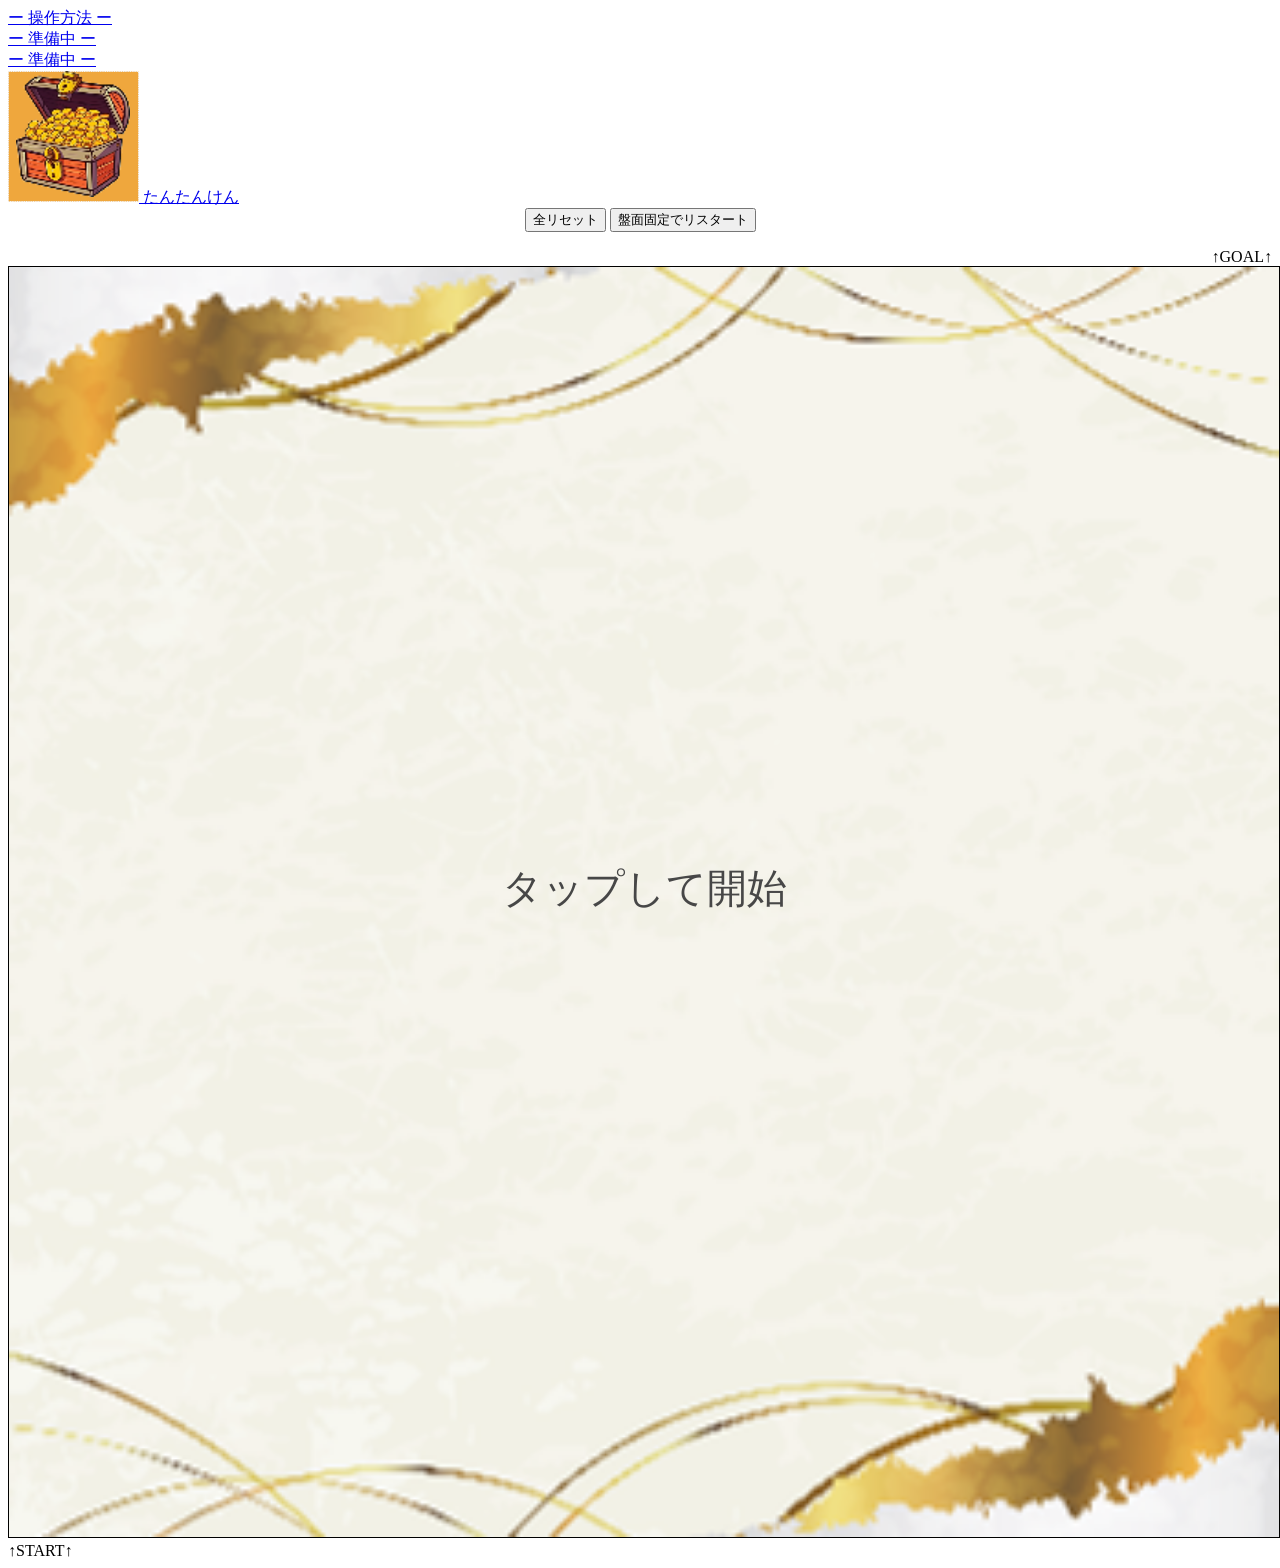
==== index.html @ 1092afb4 "index.html" ====
<!DOCTYPE html>
<html>
<head>
  <meta charset="utf-8">
  <meta name="viewport" content="width=device-width, initial-scale=1">
  <title>探検</title>
  <link rel="icon" href="a.png" type="image/x-icon">
  <link rel="stylesheet" href="style.css" type="text/css">
  <style>
    
  </style>
</head>
<nav class="open_menu">
  <div class="menu1"><a class="menu11" href="index_explain.html">ー 操作方法 ー</a></div>
  <div class="menu2"><a class="menu11" href="https://www.google.com">ー 準備中 ー</a></div>
  <div class="menu2"><a class="menu11" href="https://www.google.com">ー 準備中 ー</a></div>
</nav>
<header>
  <div class="header_background">
      <div class="header_container">
        <div class="header_navbar">
          <div class="logo">
            <a class="logo_item" href="index.html">
              <img src="coin.png" class="headStar">
              <text class="headText">たんたんけん</text>
            </a>
          </div>
          <a class="header_line">
            <span class="line-item line-item--top"></span>
            <span class="line-item line-item--middle"></span>
            <span class="line-item line-item--bottom"></span>
          </a>
        </div>
      </div>
    </div>
</header>
<body class="yusei-magic-regular">
  <!--<h3 class="center">キャンバス</h3>-->
  <div id="buttons" class="center">
    <button id="allReset">全リセット</button>
    <button id="reset">盤面固定でリスタート</button>
  </div>
  <p id="explain" class="center">あかさたな</p>
  <p id="alert" class="center"></p>
  <div id="goal">↑GOAL↑</div>
  <canvas id="field" height="361" width="360"></canvas>
  <div>↑START↑</div>

  <dialog id="dialog">
    <form method="dialog">
    </form>
  </dialog>

  <script src="script.js"></script>
</body>
</html>
---- style.css ----
.center {
  text-align: center;
}
canvas {
  border: 1px solid black;
  
}
#explain {
  display: none;
}
#goal {
  text-align: right;
}
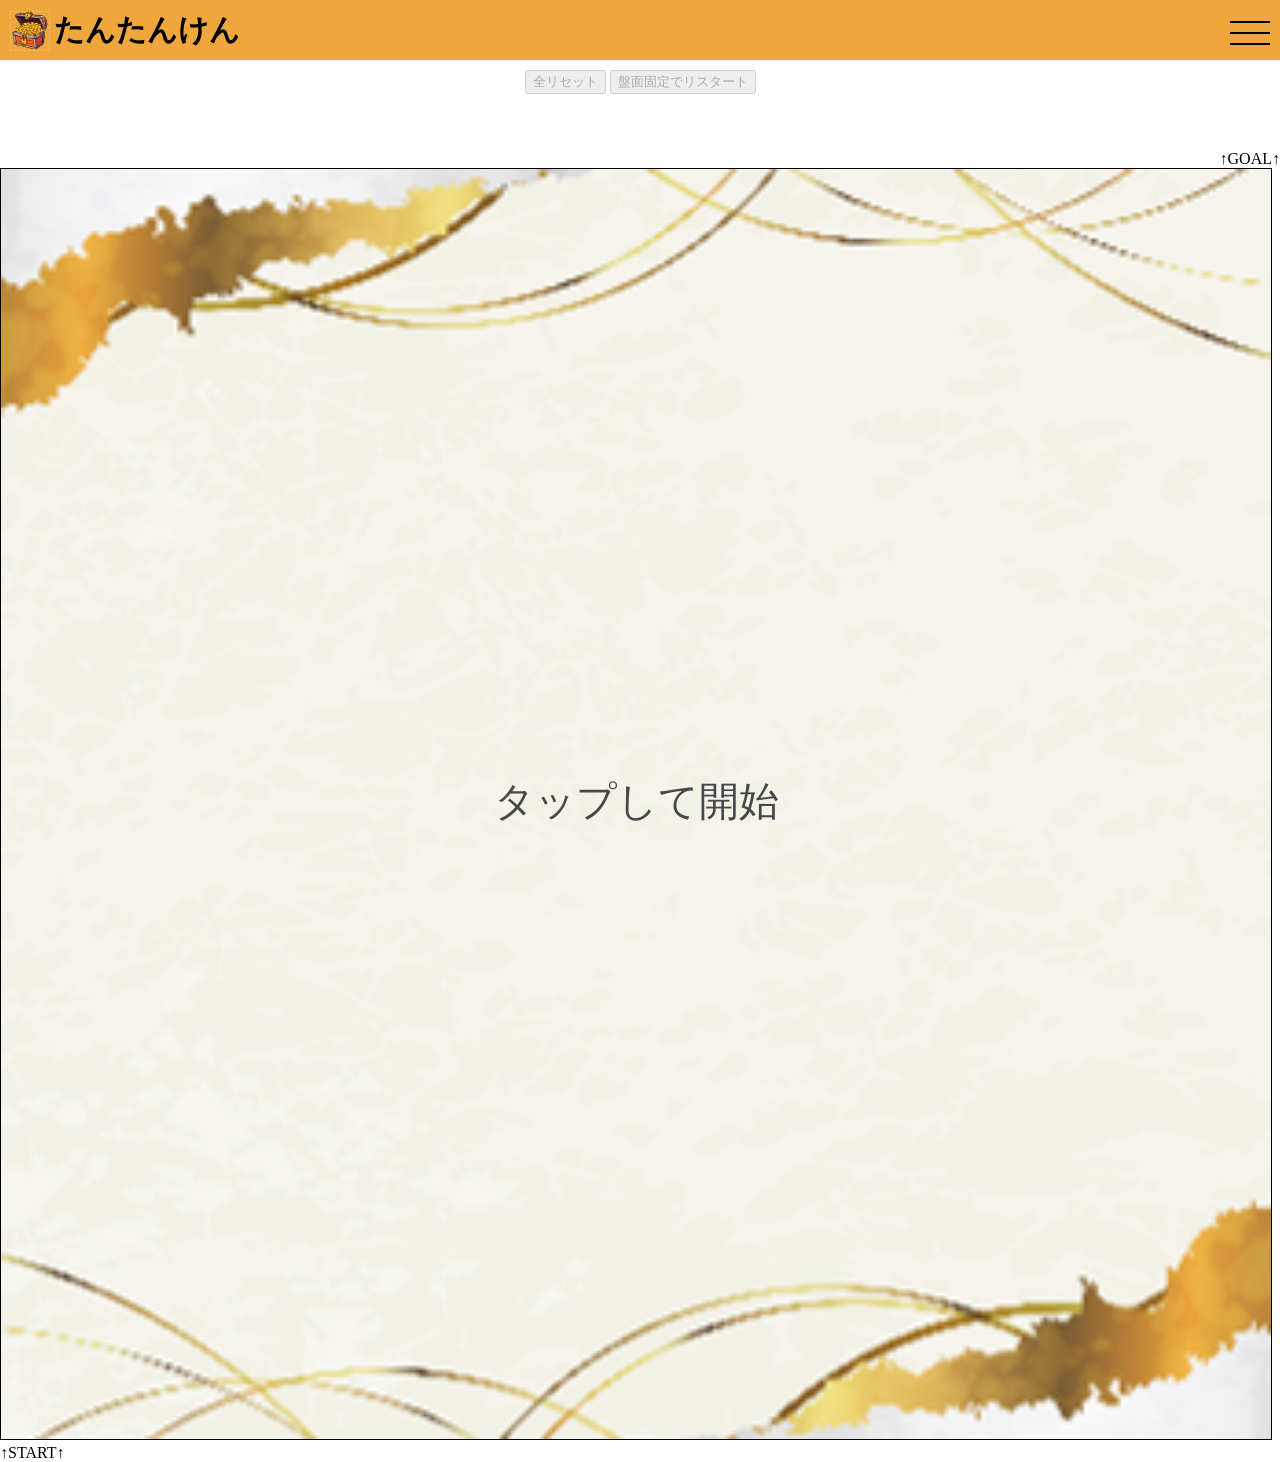
==== commit 616a0d52: "index.html" ====
--- a/index.html
+++ b/index.html
@@ -12,7 +12,7 @@
 </head>
 <nav class="open_menu">
   <div class="menu1"><a class="menu11" href="index_explain.html">ー 操作方法 ー</a></div>
-  <div class="menu2"><a class="menu11" href="https://www.google.com">ー 準備中 ー</a></div>
+  <div class="menu2"><a class="menu11" href="index_scores.html">ー みんなのスコア ー</a></div>
   <div class="menu2"><a class="menu11" href="https://www.google.com">ー 準備中 ー</a></div>
 </nav>
 <header>
@@ -34,11 +34,11 @@
       </div>
     </div>
 </header>
-<body class="yusei-magic-regular">
+<body class="potta-one-regular">
   <!--<h3 class="center">キャンバス</h3>-->
   <div id="buttons" class="center">
-    <button id="allReset">全リセット</button>
-    <button id="reset">盤面固定でリスタート</button>
+    <button id="allReset" class="resetbtn potta-one-regular">全リセット</button>
+    <button id="reset" class="resetbtn potta-one-regular">盤面固定でリスタート</button>
   </div>
   <p id="explain" class="center">あかさたな</p>
   <p id="alert" class="center"></p>
--- a/style.css
+++ b/style.css
@@ -1,3 +1,127 @@
+@charset "utf-8";
+
+header {
+  width: 100%;
+  height: 70px;
+  margin: 0;
+}
+
+.header_background {
+  margin: 0;
+  background-color: #EFA73D;
+}
+
+.header_navbar {
+  display: flex;
+  justify-content: space-between;
+  align-items: center;
+}
+
+.header_container {
+  padding: 10px;
+  height: 40px;
+}
+
+.logo_item {
+  align-items: center;
+  text-decoration: none;
+}
+
+.headStar {
+  height: 40px;
+  width: auto;
+}
+.logo {
+  display:table;
+}
+.headText {
+  font-size: 30px;
+  font-weight: bold;
+  color: #000000;
+  margin-bottom: 5px;
+  display:table-cell;
+  vertical-align:middle;
+}
+
+.header_line {
+  width: 40px;
+  height: 40px;
+  position: relative;
+}
+
+.header_line .line-item--top{
+  width: 40px;
+  top: 8px;
+}
+
+.header_line .line-item--middle {
+  width: 40px;
+  top: 19px;
+}
+
+.header_line .line-item--bottom {
+  width: 40px;
+  top: 30px;
+}
+
+.header_line .line-item {
+  position: absolute;
+  background: #000000;
+  height: 2px;
+  right: 0;
+}
+
+header {
+  position: sticky;  /* または sticky / fixed など既存の指定に合わせる */
+  top: 0;
+  z-index: 200;        /* open_menu の z-index: 100 より大きい値にする */
+}
+
+.open_menu {
+  background-color: #e7b66d;
+  position: fixed;      /* 画面全体に重ねる */
+  top: 0;
+  left: 0;
+  height: 100%;
+  width: 100%;
+  opacity: 0;
+  visibility: hidden;   /* display:none の代わりにこちらを使う */
+  transition: opacity 0.5s, visibility 0.5s;
+  z-index: 100;
+}
+
+.open_menu.active {
+  opacity: 1;
+  visibility: visible;
+}
+
+body.active {
+  overflow: hidden;
+}
+
+.menu1 {
+  margin: 180px auto;
+  margin-bottom: 70px;
+  text-align: center;
+}
+.menu11 {
+  text-decoration: none;
+  font-size: 25px;
+}
+.menu2 {
+  margin: 20px auto;
+  margin-bottom: 70px;
+  text-align: center;
+}
+
+
+
+body {
+  font-family: "Kiwi Maru", serif;
+  font-weight: 400;
+  font-style: normal;
+  margin: 0;
+}
 .center {
   text-align: center;
 }
@@ -11,3 +135,40 @@
 #goal {
   text-align: right;
 }
+#alert {
+  height: 46px;
+  margin: 5px;
+}
+
+dialog {
+  width: 70%;
+  height: 70%;
+  padding: 5%;
+	border: none;
+	border-radius: 0.5rem;
+}
+.closepop {
+  padding: 0.5rem 1rem;
+	border-radius: 0.4rem;
+	cursor: pointer;
+  text-align: center;
+}
+.closeppp {
+  text-align:center;
+}
+dialog::backdrop {
+	background-color: rgba(0, 0, 0, 0.5);
+}
+.diatitle {
+  font-weight: bold;
+  font-size: 20px;
+  text-align: center;
+}
+.diap {
+  margin: 5px;
+}
+.diascore {
+  text-align: center;
+  font-size: 30px;
+  font-weight: bold;
+}
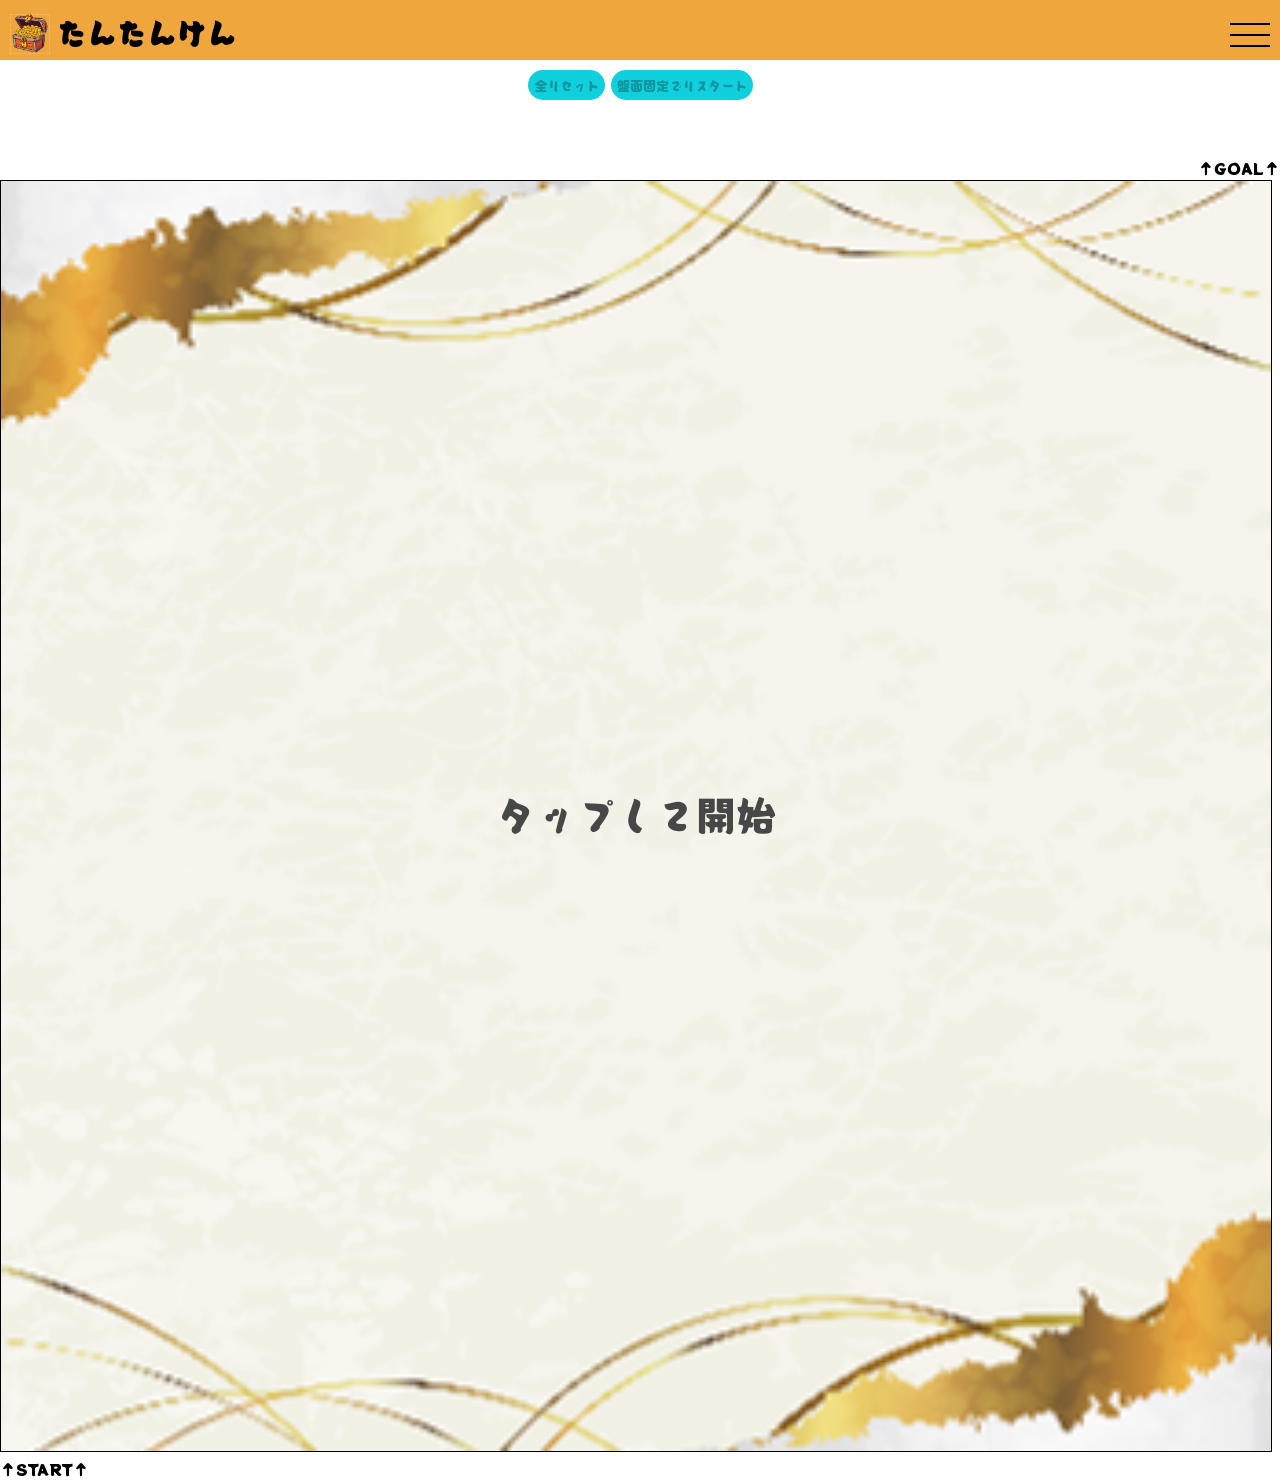
==== commit 521996a0: "index.html" ====
--- a/index.html
+++ b/index.html
@@ -34,7 +34,7 @@
       </div>
     </div>
 </header>
-<body class="potta-one-regular">
+<body class="potta-one-regular" id="body1">
   <!--<h3 class="center">キャンバス</h3>-->
   <div id="buttons" class="center">
     <button id="allReset" class="resetbtn potta-one-regular">全リセット</button>
--- a/style.css
+++ b/style.css
@@ -1,4 +1,11 @@
 @charset "utf-8";
+@import url('https://fonts.googleapis.com/css2?family=Dancing+Script:wght@400..700&family=Kiwi+Maru&family=Kosugi+Maru&family=Mochiy+Pop+One&family=Potta+One&family=Yusei+Magic&display=swap');
+
+.potta-one-regular {
+  font-family: "Potta One", system-ui;
+  font-weight: 200;
+  font-style: normal;
+}
 
 header {
   width: 100%;
@@ -117,10 +124,16 @@
 
 
 body {
-  font-family: "Kiwi Maru", serif;
-  font-weight: 400;
-  font-style: normal;
   margin: 0;
+}
+.body1 {
+  touch-action: none;
+}
+.resetbtn {
+  border-radius: 20px;
+  border: none;
+  background-color: #10d0de;
+  height: 30px;
 }
 .center {
   text-align: center;
@@ -172,3 +185,23 @@
   font-size: 30px;
   font-weight: bold;
 }
+
+
+
+.imgs {
+  display:table;
+  margin: 10px 10px;
+}
+[id^="cellexp"] {
+  margin-right: 10px;
+}
+.detail {
+  display:table-cell;
+  vertical-align:middle;
+}
+.ps {
+  margin: 0 10px;
+}
+.explains {
+  margin-bottom: 40px;
+}
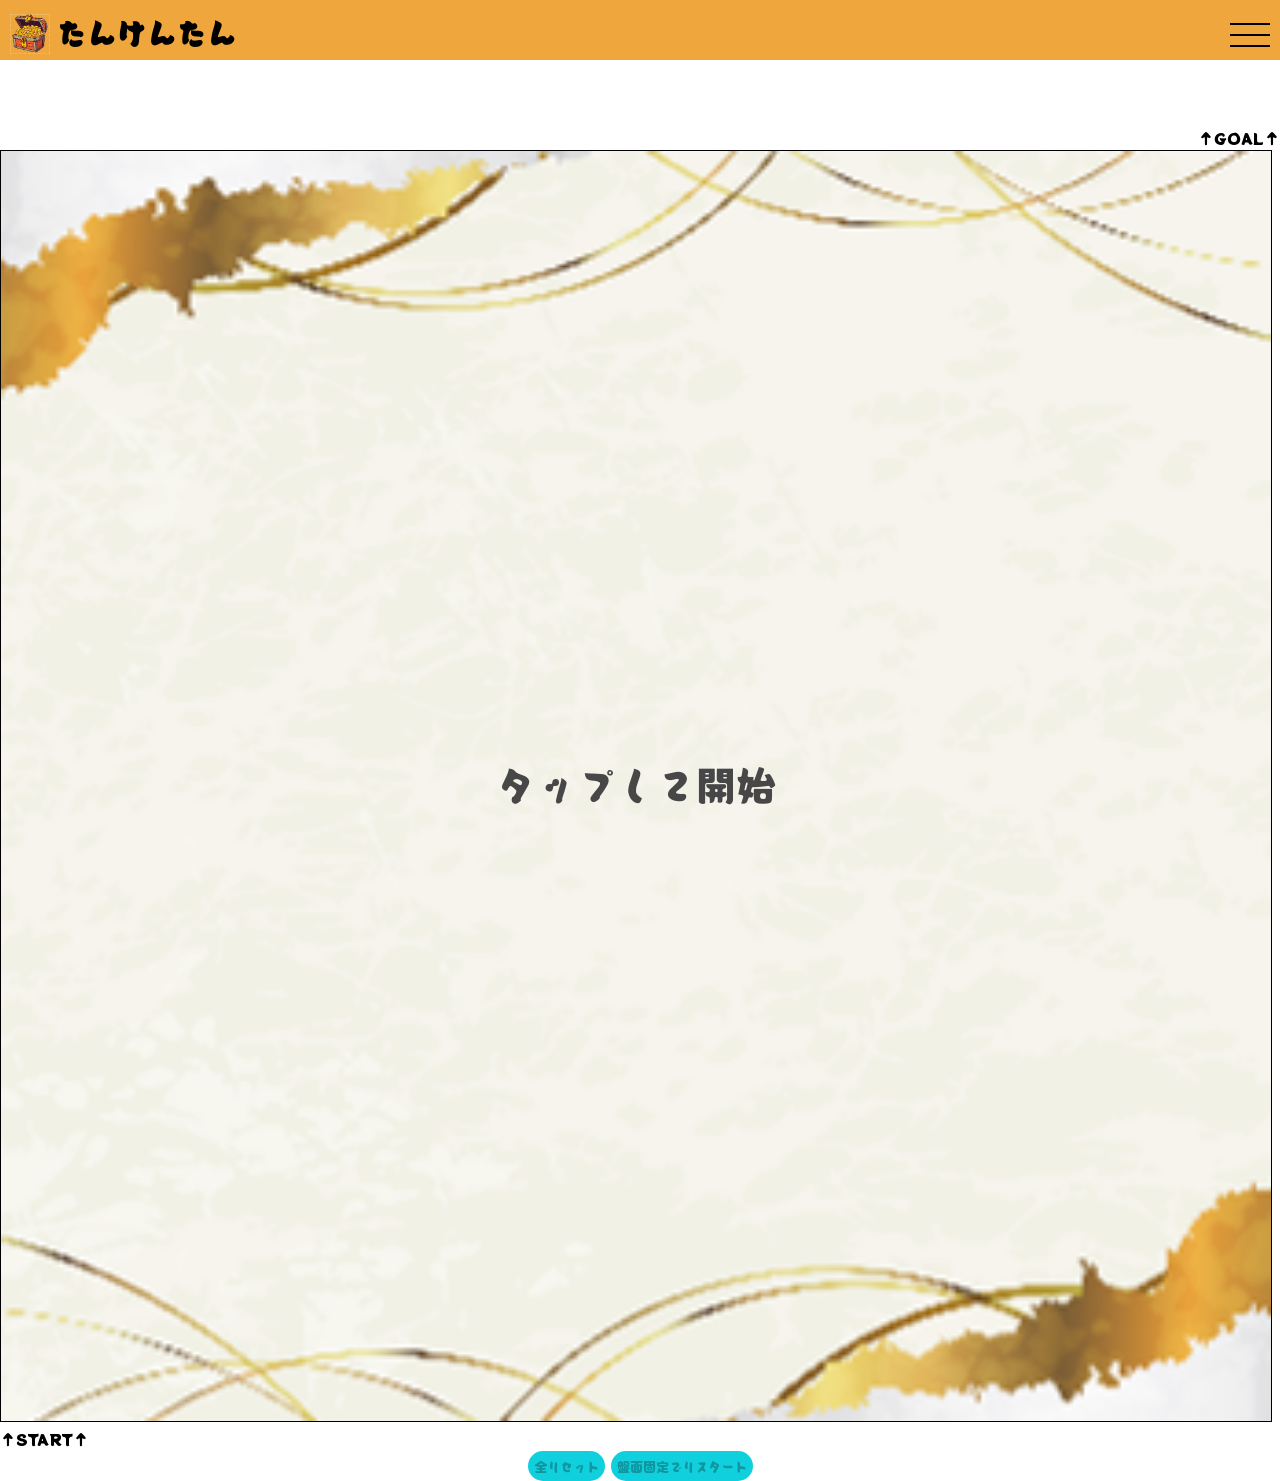
==== commit 0d9150ae: "index.html" ====
--- a/index.html
+++ b/index.html
@@ -2,7 +2,7 @@
 <html>
 <head>
   <meta charset="utf-8">
-  <meta name="viewport" content="width=device-width, initial-scale=1">
+  <meta name="viewport" content="width=device-width,initial-scale=1.0,minimum-scale=1.0,maximum-scale=1.0,user-scalable=no">
   <title>探検</title>
   <link rel="icon" href="a.png" type="image/x-icon">
   <link rel="stylesheet" href="style.css" type="text/css">
@@ -22,7 +22,7 @@
           <div class="logo">
             <a class="logo_item" href="index.html">
               <img src="coin.png" class="headStar">
-              <text class="headText">たんたんけん</text>
+              <text class="headText">たんけんたん</text>
             </a>
           </div>
           <a class="header_line">
@@ -36,15 +36,16 @@
 </header>
 <body class="potta-one-regular" id="body1">
   <!--<h3 class="center">キャンバス</h3>-->
-  <div id="buttons" class="center">
-    <button id="allReset" class="resetbtn potta-one-regular">全リセット</button>
-    <button id="reset" class="resetbtn potta-one-regular">盤面固定でリスタート</button>
-  </div>
   <p id="explain" class="center">あかさたな</p>
   <p id="alert" class="center"></p>
   <div id="goal">↑GOAL↑</div>
   <canvas id="field" height="361" width="360"></canvas>
   <div>↑START↑</div>
+
+  <div id="buttons" class="center">
+    <button id="allReset" class="resetbtn potta-one-regular">全リセット</button>
+    <button id="reset" class="resetbtn potta-one-regular">盤面固定でリスタート</button>
+  </div>
 
   <dialog id="dialog">
     <form method="dialog">
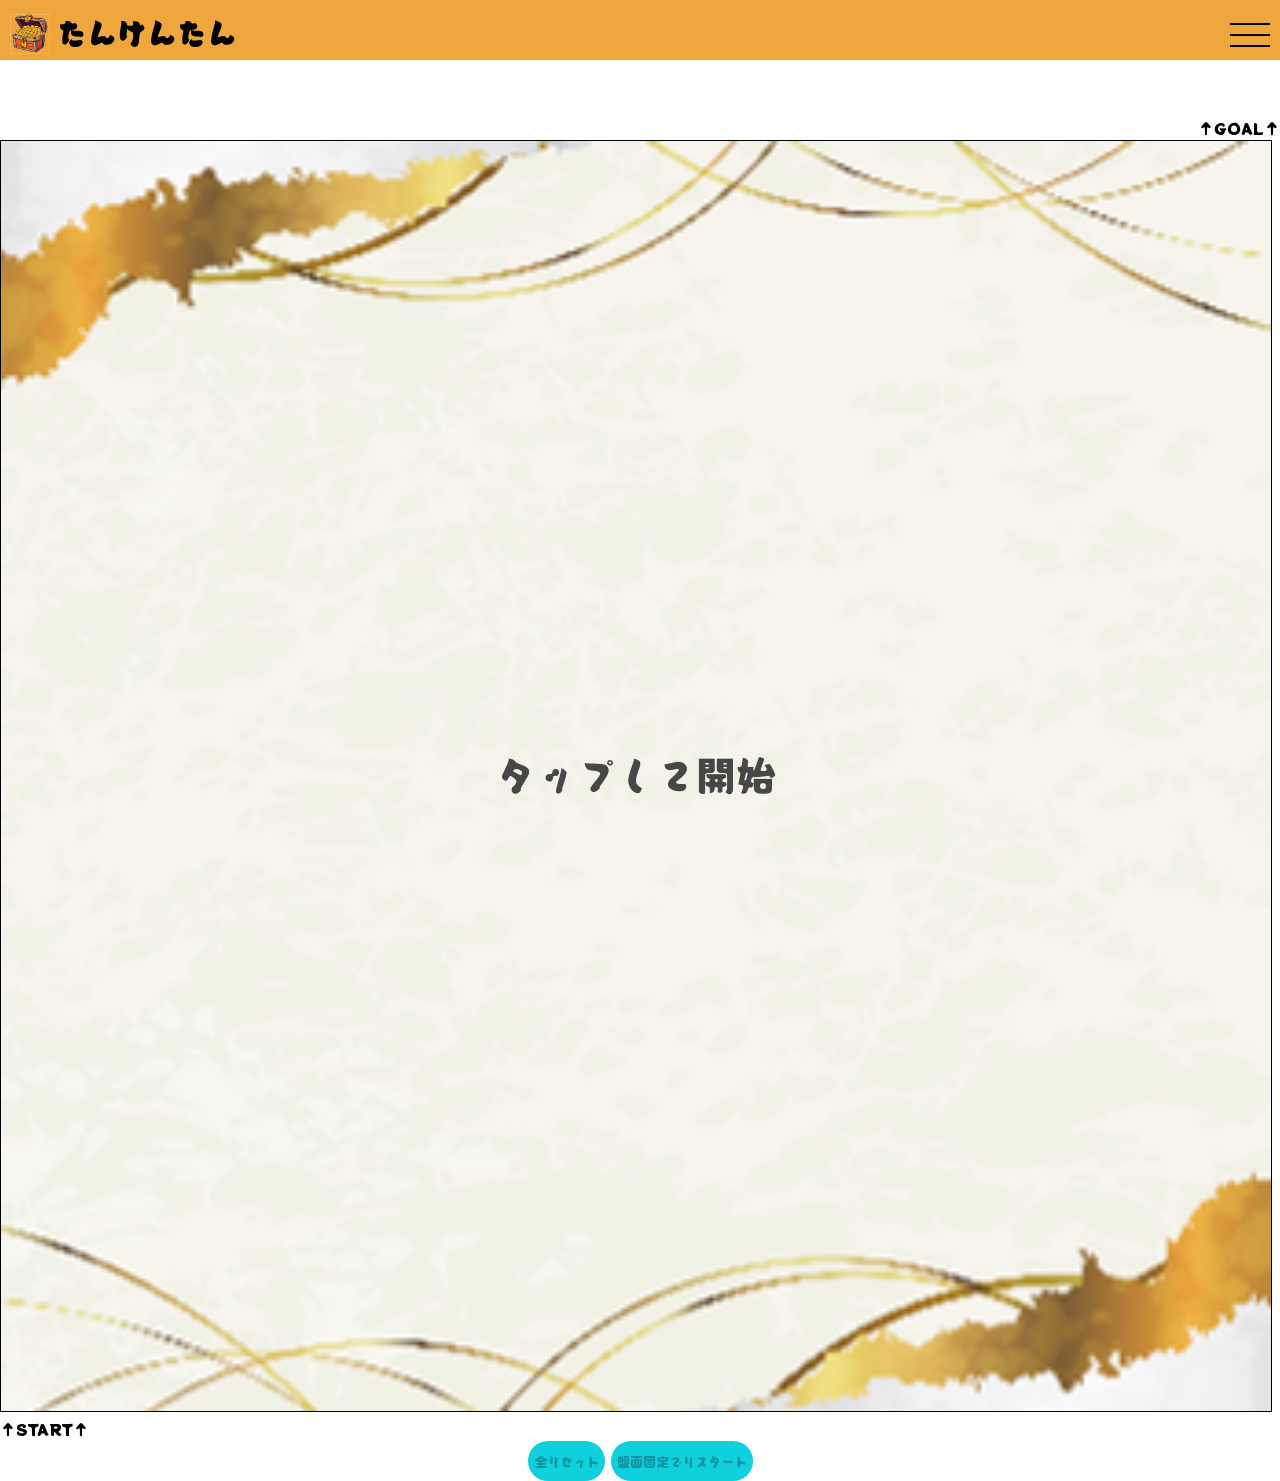
==== commit ec14f011: "index.html" ====
--- a/index.html
+++ b/index.html
@@ -13,7 +13,7 @@
 <nav class="open_menu">
   <div class="menu1"><a class="menu11" href="index_explain.html">ー 操作方法 ー</a></div>
   <div class="menu2"><a class="menu11" href="index_scores.html">ー みんなのスコア ー</a></div>
-  <div class="menu2"><a class="menu11" href="https://www.google.com">ー 準備中 ー</a></div>
+  <div class="menu2"><a class="menu11" href="index_walker.html">ー キャラを変える ー</a></div>
 </nav>
 <header>
   <div class="header_background">
--- a/style.css
+++ b/style.css
@@ -9,8 +9,11 @@
 
 header {
   width: 100%;
-  height: 70px;
+  height: 60px;
   margin: 0;
+  position: sticky;  /* または sticky / fixed など既存の指定に合わせる */
+  top: 0;
+  z-index: 200;        /* open_menu の z-index: 100 より大きい値にする */
 }
 
 .header_background {
@@ -76,12 +79,6 @@
   background: #000000;
   height: 2px;
   right: 0;
-}
-
-header {
-  position: sticky;  /* または sticky / fixed など既存の指定に合わせる */
-  top: 0;
-  z-index: 200;        /* open_menu の z-index: 100 より大きい値にする */
 }
 
 .open_menu {
@@ -127,13 +124,13 @@
   margin: 0;
 }
 .body1 {
-  touch-action: none;
+  overflow: hidden;
 }
 .resetbtn {
   border-radius: 20px;
   border: none;
   background-color: #10d0de;
-  height: 30px;
+  height: 40px;
 }
 .center {
   text-align: center;
@@ -205,3 +202,73 @@
 .explains {
   margin-bottom: 40px;
 }
+
+
+
+.h3cs {
+  font-size: 30px;
+  font-weight: 100;
+  margin: 5px 0;
+}
+#jumi {
+  table-layout: fixed;
+  width: 90%;
+  margin: 10px auto;
+  border-collapse: collapse;
+  font-size: 20px;
+}
+th, td {
+  padding: 0.4em 0;
+  text-align: center;
+}
+tr :nth-child(1) {
+  width: 20%;
+}
+tr :nth-child(3) {
+  width: 20%;
+}
+tbody tr:nth-child(odd) {
+  background-color: #ffeeca;
+}
+.thead {
+  border-bottom: 3px solid #999999;
+}
+.mynametd {
+  color: red;
+  text-decoration: underline red 3px;
+}
+.hide {
+  display: none;
+}
+
+#editname {
+  background-color: #ffcd61;
+}
+.editTitle {
+  font-size: 30px;
+}
+.txt{
+  display: inline-block;
+  width: 90%;
+  height: 40px;
+  padding: 0.3em;
+  border: 3px solid #414141;
+  box-sizing: border-box;
+  background: #fff3d8;
+  margin: 1px auto;
+  font-size: 20px;
+  border-radius: 10px;
+}
+.foredit {
+  margin-bottom: 20px;
+}
+#changeName {
+  width: 110px;
+  height: 40px;
+  font-size: 18px;
+  border: 0px solid #999;
+  border-radius: 5px;
+  color: #ffffff;
+  background:rgb(74, 170, 239);
+  margin: 20px 0;
+}
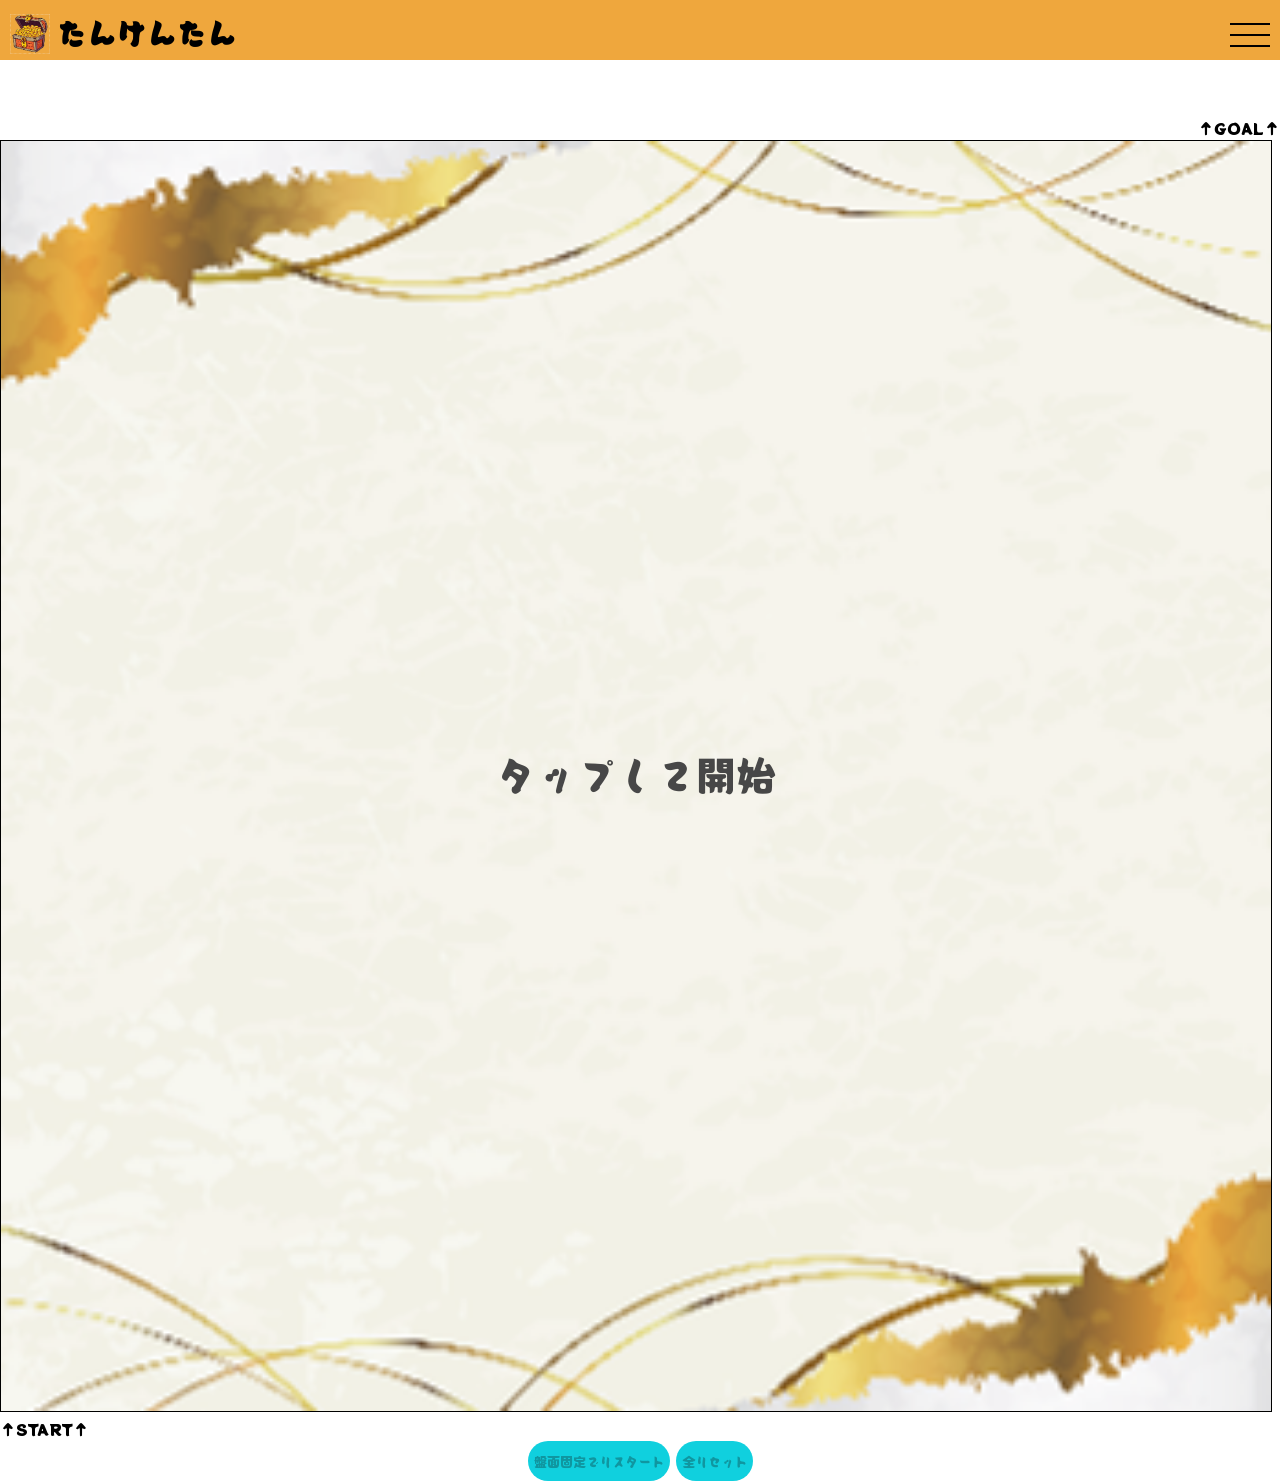
==== commit a8200bba: "index.html" ====
--- a/index.html
+++ b/index.html
@@ -43,8 +43,8 @@
   <div>↑START↑</div>
 
   <div id="buttons" class="center">
+    <button id="reset" class="resetbtn potta-one-regular">盤面固定でリスタート</button>
     <button id="allReset" class="resetbtn potta-one-regular">全リセット</button>
-    <button id="reset" class="resetbtn potta-one-regular">盤面固定でリスタート</button>
   </div>
 
   <dialog id="dialog">
--- a/style.css
+++ b/style.css
@@ -243,6 +243,7 @@
 
 #editname {
   background-color: #ffcd61;
+  height: 60%;
 }
 .editTitle {
   font-size: 30px;
@@ -272,3 +273,21 @@
   background:rgb(74, 170, 239);
   margin: 20px 0;
 }
+
+
+
+
+#changeanimal {
+  width: 100%;
+  /*margin: 10px auto;*/
+  font-size: 20px;
+  display: flex;
+  justify-content: center;
+}
+#btnLeft, #btnRight {
+  font-size: 30px;
+  text-align: center;
+  display: flex;
+  align-items: center;
+  justify-content: center;
+}
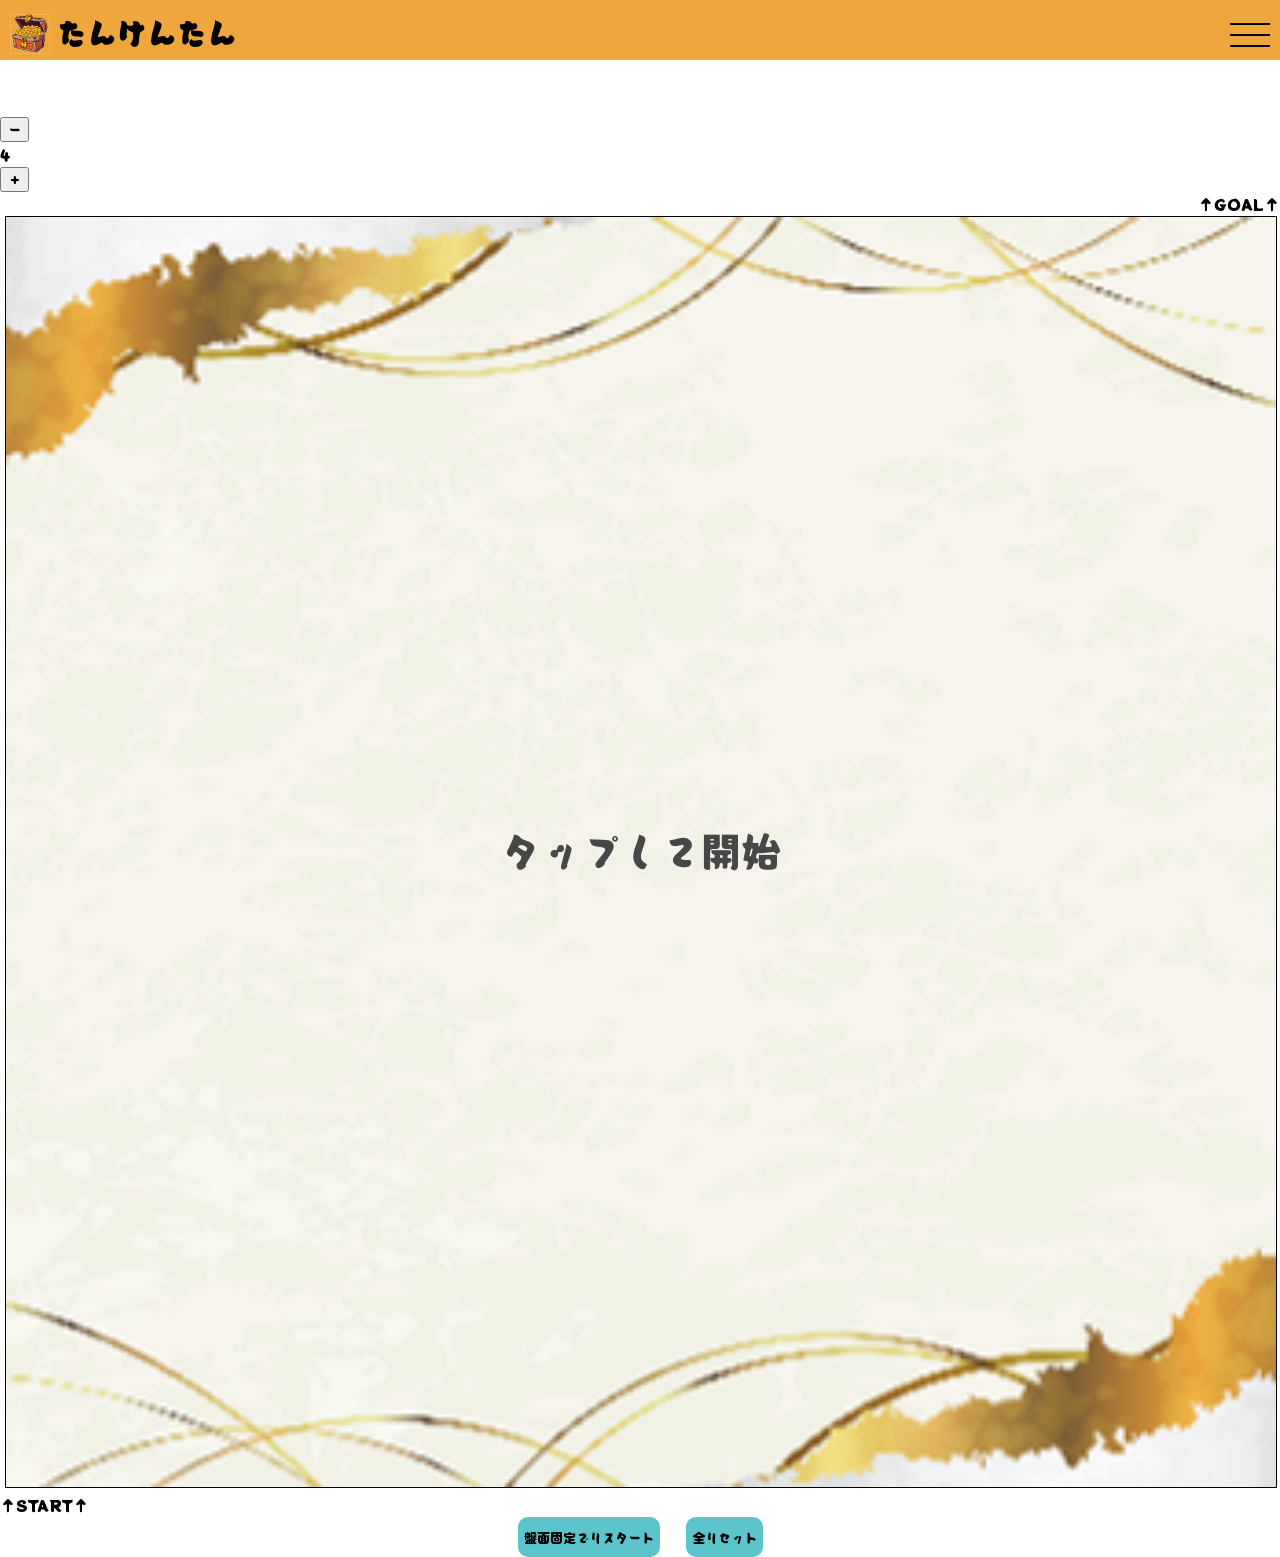
==== commit 5155effb: "Update index.html" ====
--- a/index.html
+++ b/index.html
@@ -38,13 +38,21 @@
   <!--<h3 class="center">キャンバス</h3>-->
   <p id="explain" class="center">あかさたな</p>
   <p id="alert" class="center"></p>
-  <div id="goal">↑GOAL↑</div>
+  <div id="slider">
+    <div id="changeDim">
+        <button id="decDim" class="dimbtn potta-one-regular">ー</button>
+        <div id="dimention">4</div>
+        <button id="incDim" class="dimbtn potta-one-regular">＋</button>
+    </div>
+    <div id="goal">↑GOAL↑</div>
+  </div>
   <canvas id="field" height="361" width="360"></canvas>
   <div>↑START↑</div>
 
   <div id="buttons" class="center">
     <button id="reset" class="resetbtn potta-one-regular">盤面固定でリスタート</button>
     <button id="allReset" class="resetbtn potta-one-regular">全リセット</button>
+    <button onclick="main()" id="calc" class="resetbtn potta-one-regular hide">AIにやらす</button>
   </div>
 
   <dialog id="dialog">
@@ -52,6 +60,7 @@
     </form>
   </dialog>
 
+  <script src="mod.js"></script>
   <script src="script.js"></script>
 </body>
 </html>
--- a/style.css
+++ b/style.css
@@ -127,17 +127,19 @@
   overflow: hidden;
 }
 .resetbtn {
-  border-radius: 20px;
+  border-radius: 10px;
   border: none;
-  background-color: #10d0de;
-  height: 40px;
+  background-color: #5cc4cb;
+  height: 40px;
+  margin: 0 10px;
+  color: #000000;
 }
 .center {
   text-align: center;
 }
 canvas {
   border: 1px solid black;
-  
+  margin-left: 5px;
 }
 #explain {
   display: none;
@@ -276,7 +278,9 @@
 
 
 
-
+#walkerName {
+  font-size: 30px;
+}
 #changeanimal {
   width: 100%;
   /*margin: 10px auto;*/
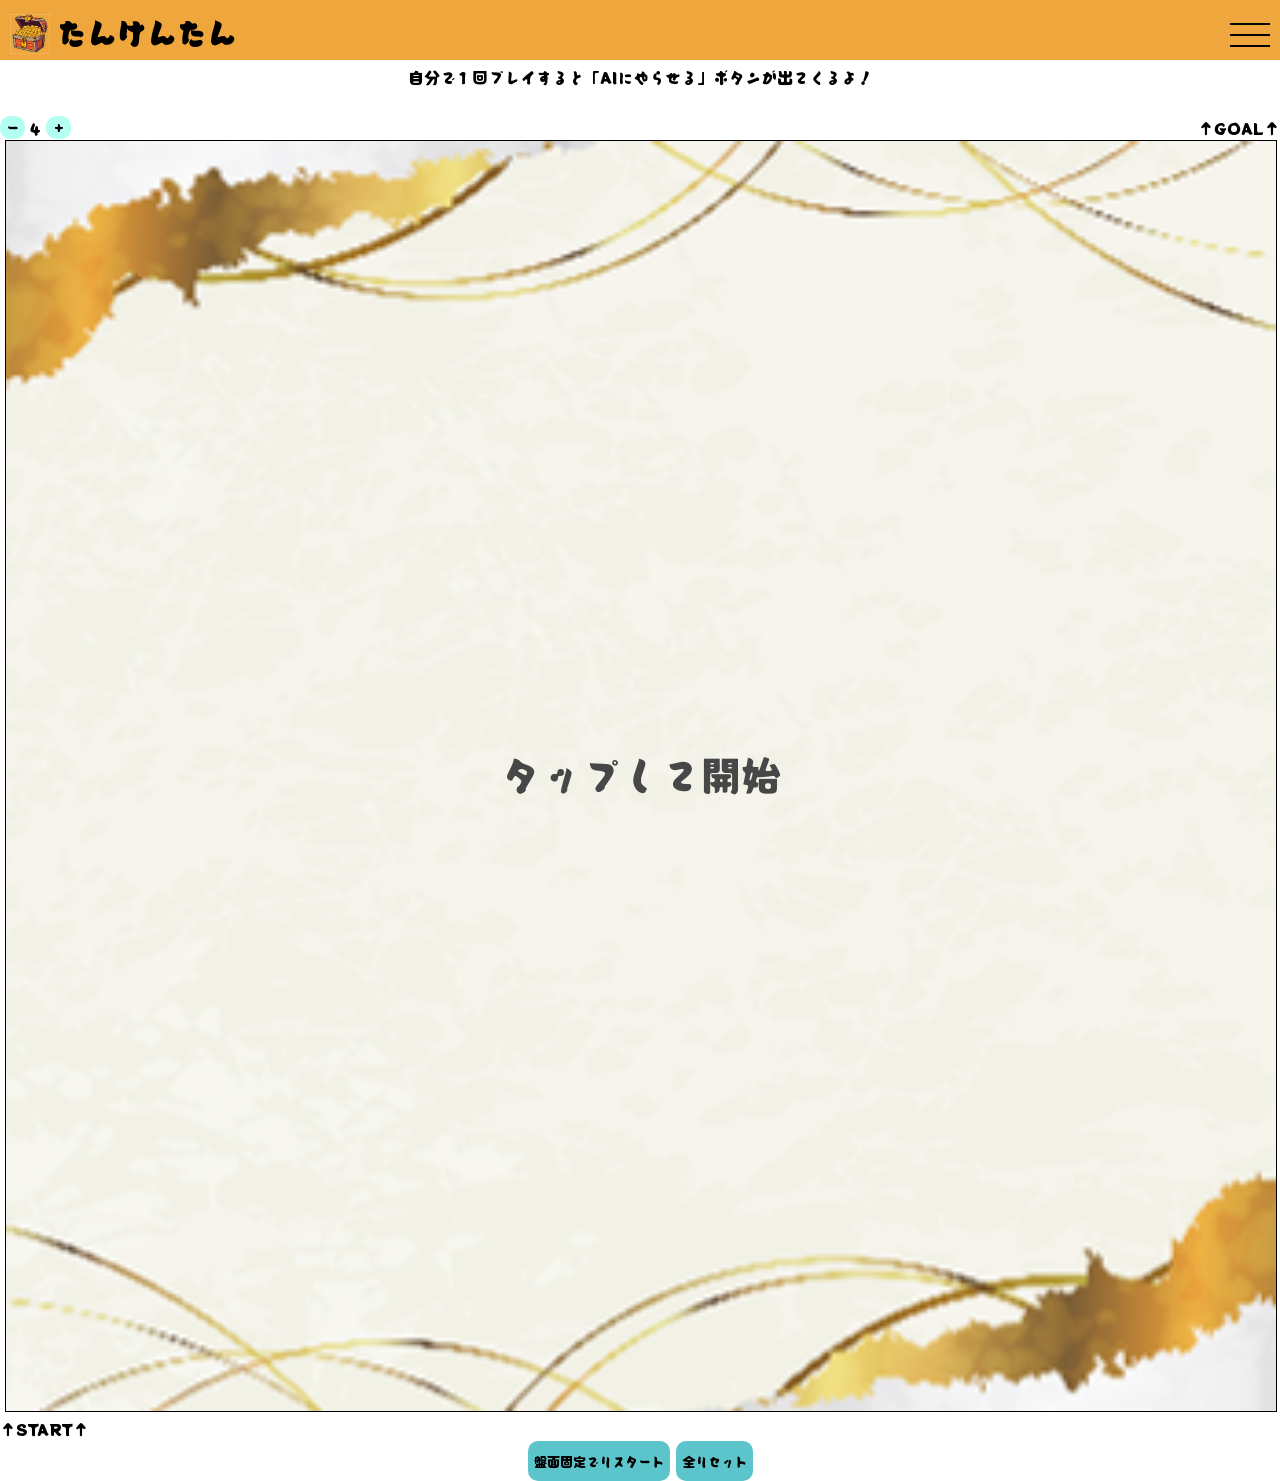
==== commit db04de66: "Update index.html" ====
--- a/index.html
+++ b/index.html
@@ -37,7 +37,7 @@
 <body class="potta-one-regular" id="body1">
   <!--<h3 class="center">キャンバス</h3>-->
   <p id="explain" class="center">あかさたな</p>
-  <p id="alert" class="center"></p>
+  <p id="alert" class="center">自分で１回プレイすると「AIにやらせる」ボタンが出てくるよ！</p>
   <div id="slider">
     <div id="changeDim">
         <button id="decDim" class="dimbtn potta-one-regular">ー</button>
--- a/style.css
+++ b/style.css
@@ -126,12 +126,30 @@
 .body1 {
   overflow: hidden;
 }
+#slider {
+  display: flex;
+  justify-content: space-between;
+}
+#changeDim {
+  display: flex;
+}
+#dimention {
+  margin: 0 5px;
+}
+.dimbtn {
+  border-radius: 10px;
+  border: none;
+  background-color: #00ffd54c;
+  height: 23px;
+  /*margin: 0 10px;*/
+  color: #000000;
+}
 .resetbtn {
   border-radius: 10px;
   border: none;
   background-color: #5cc4cb;
   height: 40px;
-  margin: 0 10px;
+  /*margin: 0 10px;*/
   color: #000000;
 }
 .center {
